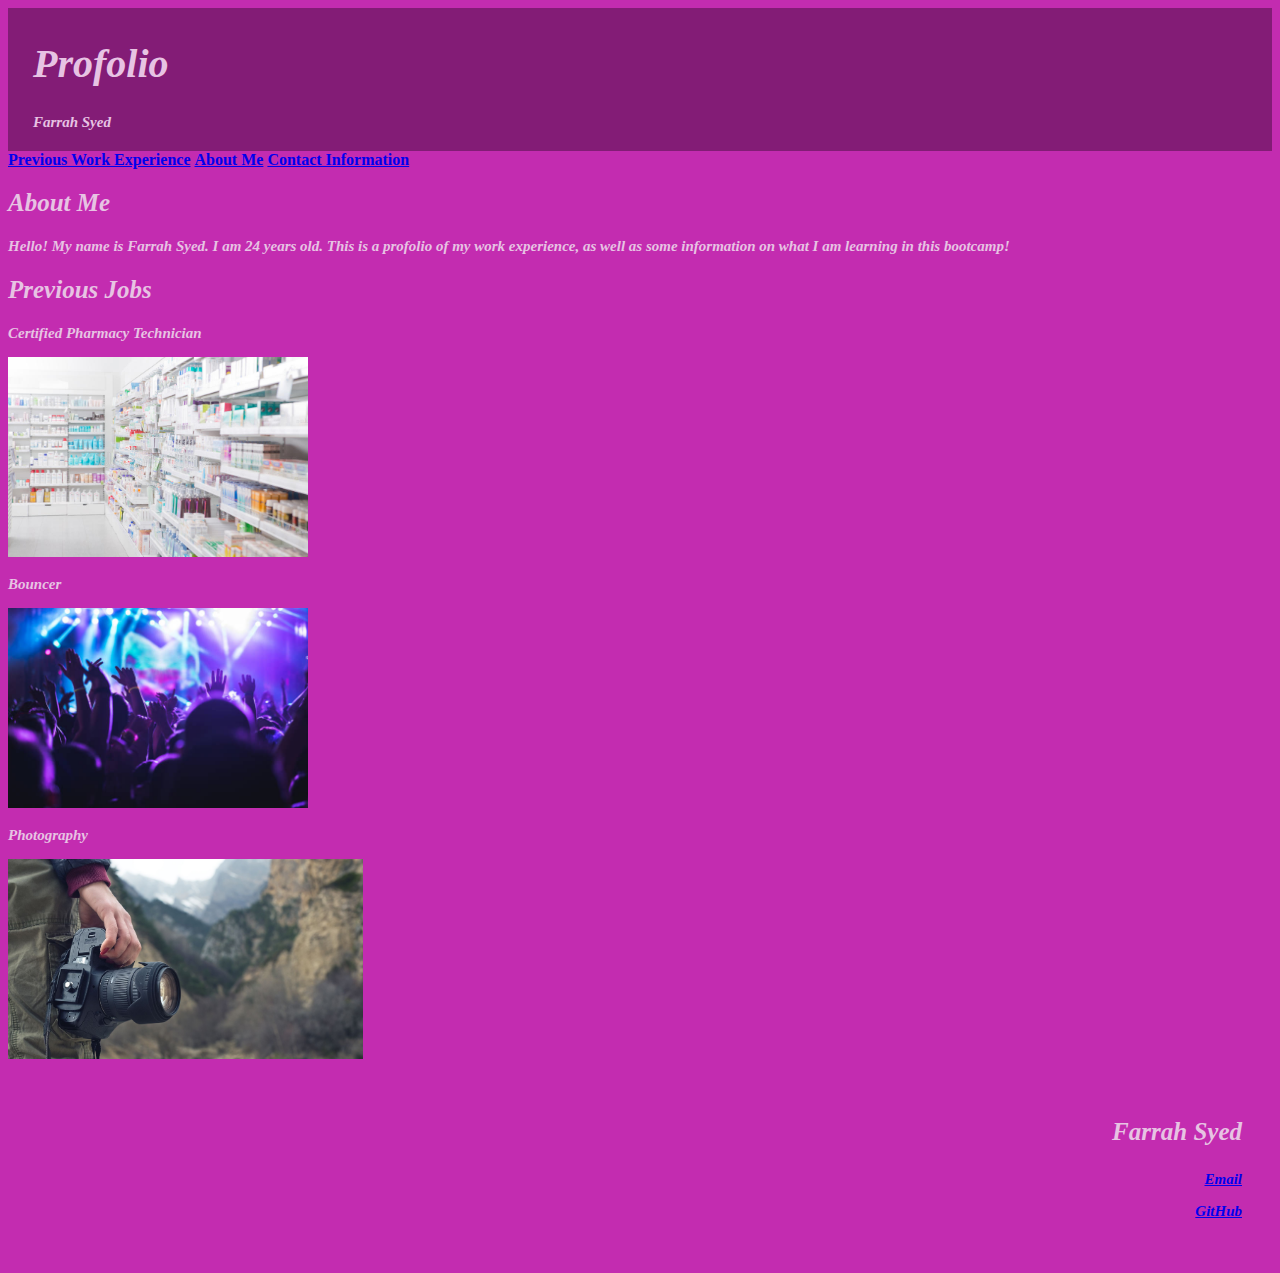
==== index.html @ fc3d8823 "Initial commit" ====
<!DOCTYPE html>
<html lang="en-us">

<head>
    <meta charset="UTF-8">
    <link rel="stylesheet" href="./assets/style.css">
    <title>Fai's Profolio</title>
</head>

<header>
  <h1>Profolio</h1>
  <p>Farrah Syed</p>
</header>

<li><a href="#PWE">Previous Work Experience</a></li>
<li><a href="#ABM">About Me</a></li>
<li><a href="#CFS">Contact Information</a></li>

<body>

  <div id="ABM">
    <h2>About Me</h2>
    <p id="aboutme">Hello! My name is Farrah Syed. I am 24 years old. This is a profolio of my work experience, as well as some information on what I am learning in this bootcamp!</p>
  </div> 


  <div id="PWE">
    <h2>Previous Jobs</h2>
    <p id="one">Certified Pharmacy Technician</p>
    <img src="pharmacy.jpg" alt="Random Pharmacy">
    <p id="two">Bouncer</p>
    <img src="nightclub.jpg" alt="Nightclub Scene">
    <p id="three">Photography</p>
    <img src="camera.jpg" alt="Camera Shot">
  </div>


</body>
<footer>
  <div id="CFS">
    <p id="eight">Farrah Syed</p>
    <p id="nine"><a href=mailto:farrahsyed97@gmail.com>Email</a></p>
    <p id="nine"><a href="https://github.com/fairiberry?tab=repositories">GitHub</a></p></div>
</footer>
</html>
---- assets/style.css ----
html {
    scroll-behavior: smooth;
}

body {
    background-color: #c32cb0;
}

header {
    padding: 5px;
    text-align:left;
    background-color: #831c76;
    color: #e7c3e3;
    font-size: 20px;
    text-indent: 20px;
    font-style: italic;
}

img {
    width: auto;
    height: 200px;
}

h2 {
    color: #e7c3e3;
    font-size: 25px;
    font-style: italic;
    font-weight: bolder;
}

#one, #two, #three, #four, #five, #six, #seven, p {
    color: #e7c3e3;
    font-size: 15px;
    font-style: italic;
    font-weight: bolder;
}

footer {
    padding: 30px;
    text-align: right;
    font-style: italic;
}

#eight {
    font-size: 25px;
}

#nine {
    font-size: 15px;
}

li {
    display: inline;
    font-weight: bold;
    font-size: 50;

  }
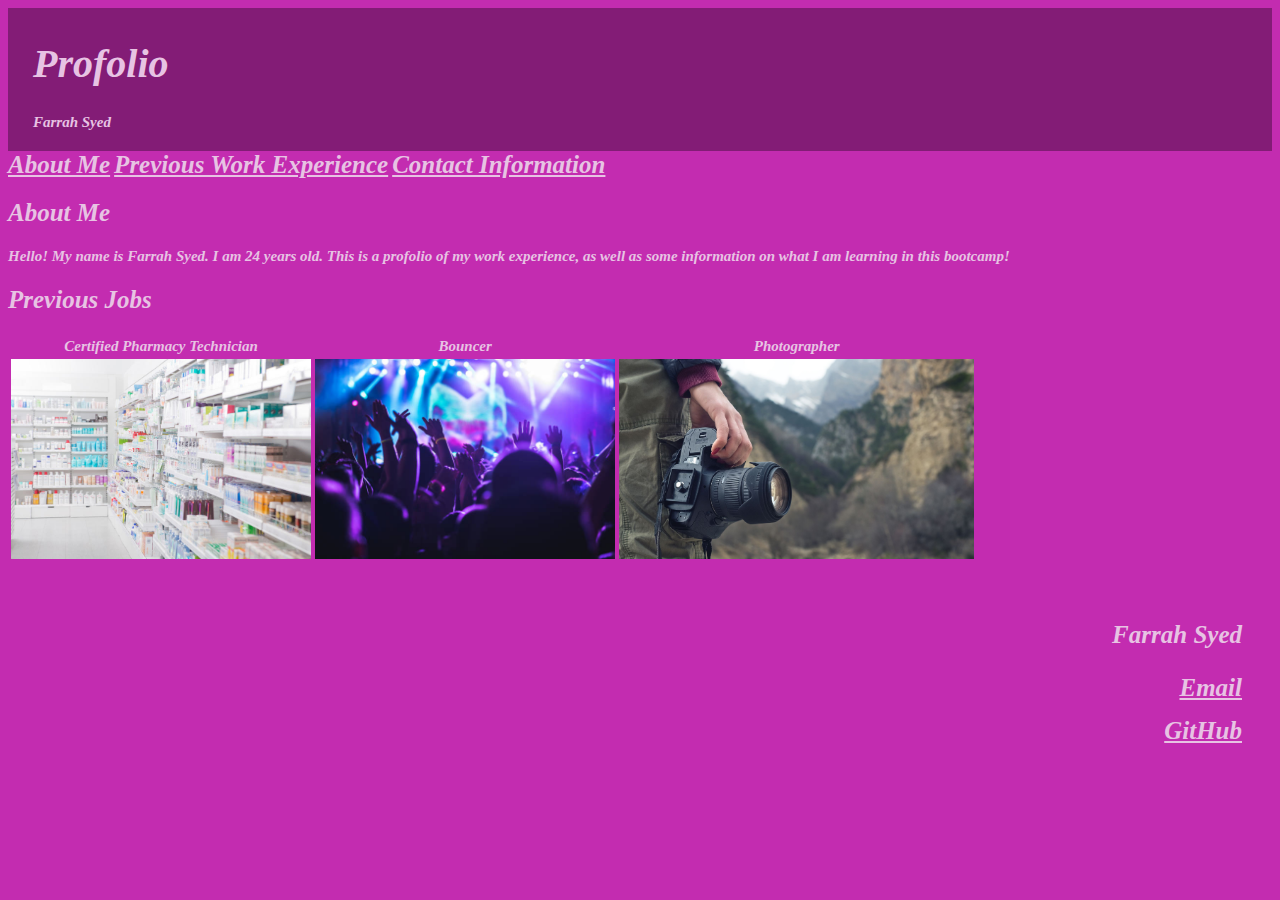
==== commit 14dfb2d5: "edit 1" ====
--- a/index.html
+++ b/index.html
@@ -12,8 +12,8 @@
   <p>Farrah Syed</p>
 </header>
 
+<li><a href="#ABM">About Me</a></li>
 <li><a href="#PWE">Previous Work Experience</a></li>
-<li><a href="#ABM">About Me</a></li>
 <li><a href="#CFS">Contact Information</a></li>
 
 <body>
@@ -26,12 +26,18 @@
 
   <div id="PWE">
     <h2>Previous Jobs</h2>
-    <p id="one">Certified Pharmacy Technician</p>
-    <img src="pharmacy.jpg" alt="Random Pharmacy">
-    <p id="two">Bouncer</p>
-    <img src="nightclub.jpg" alt="Nightclub Scene">
-    <p id="three">Photography</p>
-    <img src="camera.jpg" alt="Camera Shot">
+    <table>
+      <tr>
+        <th>Certified Pharmacy Technician</th>
+        <th>Bouncer</th>
+        <th>Photographer</th>
+      </tr>
+      <tr>
+        <td><img src="pharmacy.jpg" alt="Random Pharmacy"></td>
+        <td><img src="nightclub.jpg" alt="Nightclub Scene"></td>
+        <td><img src="camera.jpg" alt="Camera Shot"></td>
+      </tr>
+    </table>
   </div>
 
 
--- a/assets/style.css
+++ b/assets/style.css
@@ -21,14 +21,14 @@
     height: 200px;
 }
 
-h2 {
+h2, a {
     color: #e7c3e3;
     font-size: 25px;
     font-style: italic;
     font-weight: bolder;
 }
 
-#one, #two, #three, #four, #five, #six, #seven, p {
+table, #four, #five, #six, #seven, p {
     color: #e7c3e3;
     font-size: 15px;
     font-style: italic;
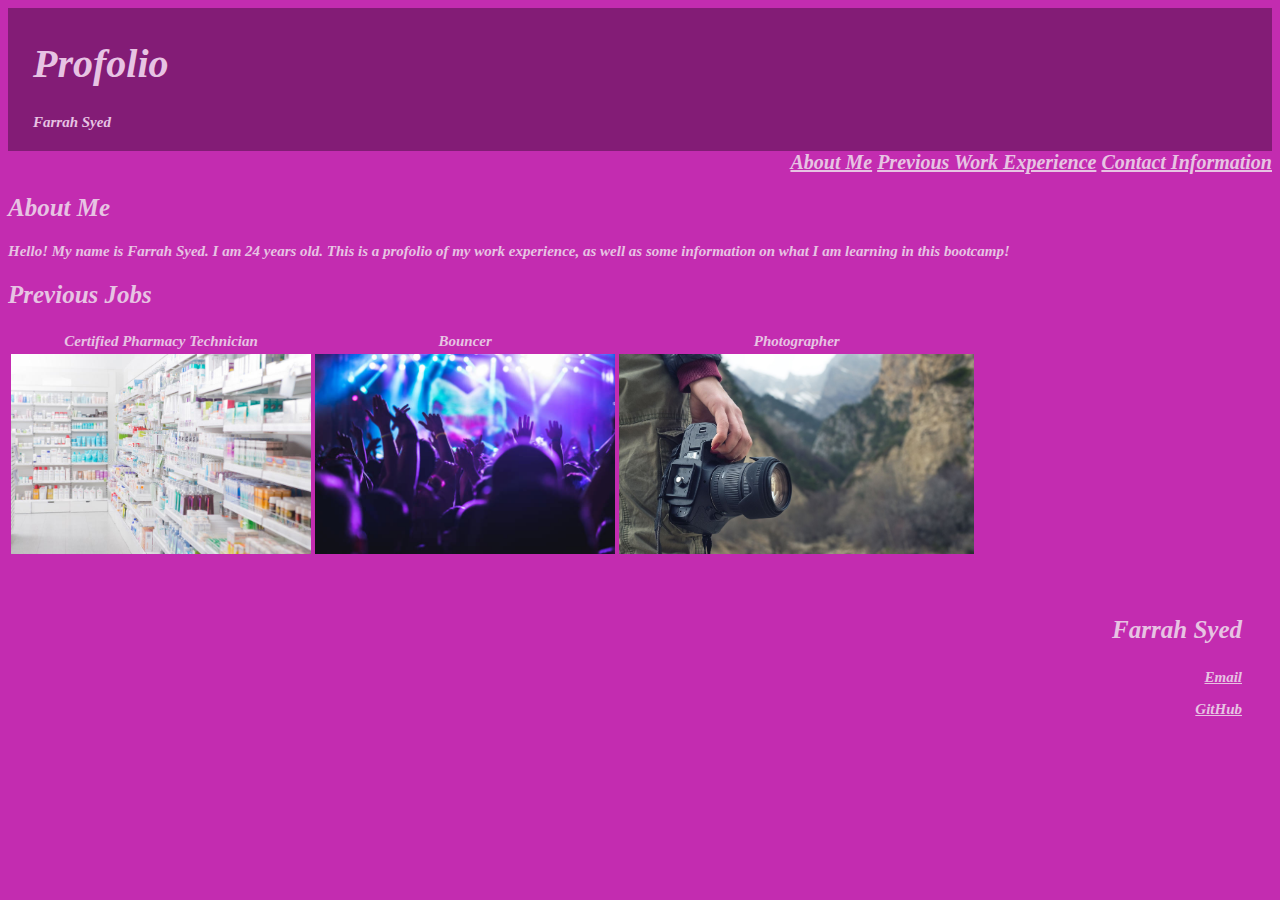
==== commit 049e8ebe: "edit 2" ====
--- a/index.html
+++ b/index.html
@@ -12,9 +12,10 @@
   <p>Farrah Syed</p>
 </header>
 
+<div id="NAVAGATIONBARTYLESTUFF">
 <li><a href="#ABM">About Me</a></li>
 <li><a href="#PWE">Previous Work Experience</a></li>
-<li><a href="#CFS">Contact Information</a></li>
+<li><a href="#CFS">Contact Information</a></li></div>
 
 <body>
 
--- a/assets/style.css
+++ b/assets/style.css
@@ -21,9 +21,20 @@
     height: 200px;
 }
 
-h2, a {
+h2 {
     color: #e7c3e3;
     font-size: 25px;
+    font-style: italic;
+    font-weight: bolder;
+}
+
+#NAVAGATIONBARTYLESTUFF {
+    font-size: 20px;
+    text-align: end;
+}
+
+a {
+    color: #e7c3e3;
     font-style: italic;
     font-weight: bolder;
 }
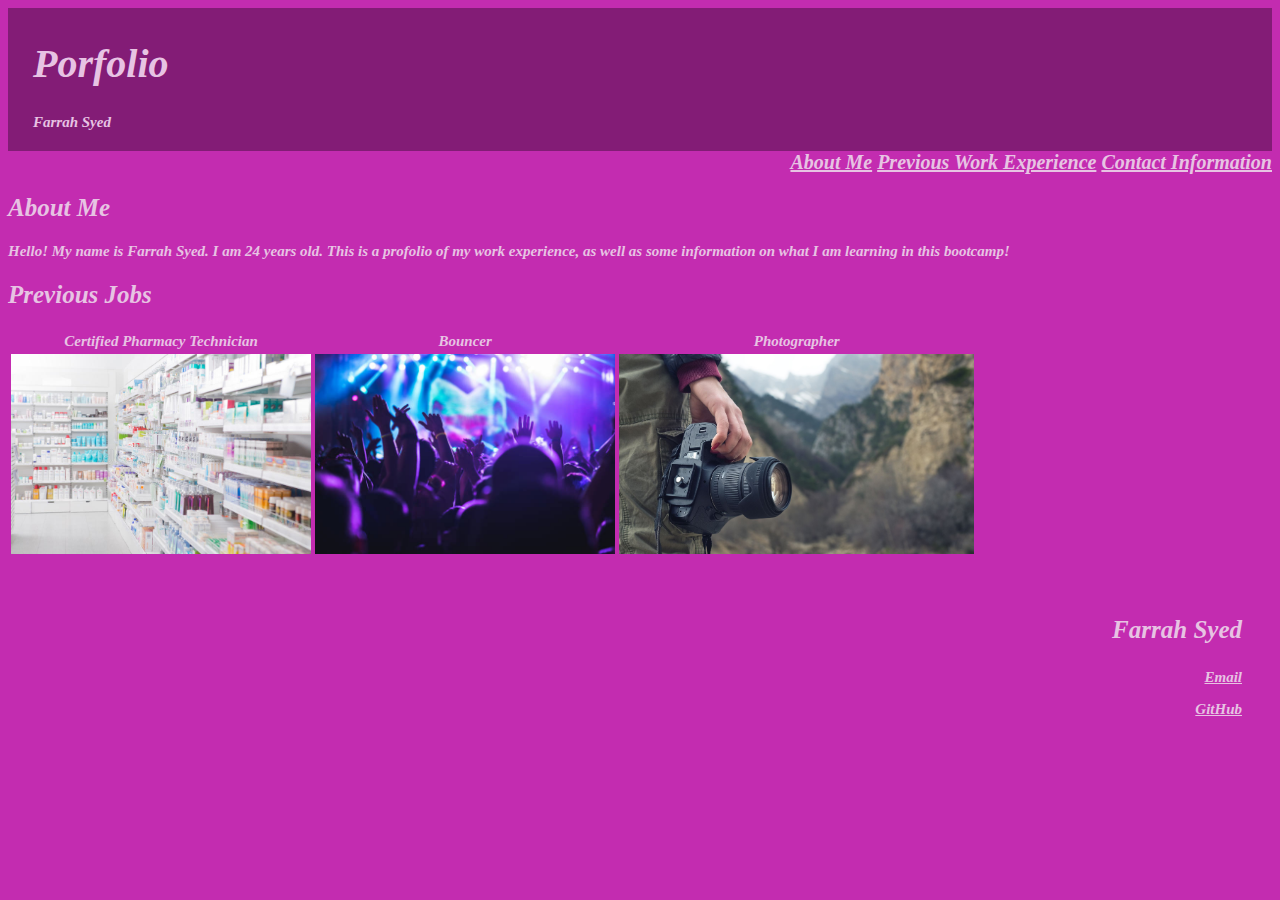
==== commit 8e164e90: "Update index.html" ====
--- a/index.html
+++ b/index.html
@@ -8,7 +8,7 @@
 </head>
 
 <header>
-  <h1>Profolio</h1>
+  <h1>Porfolio</h1>
   <p>Farrah Syed</p>
 </header>
 
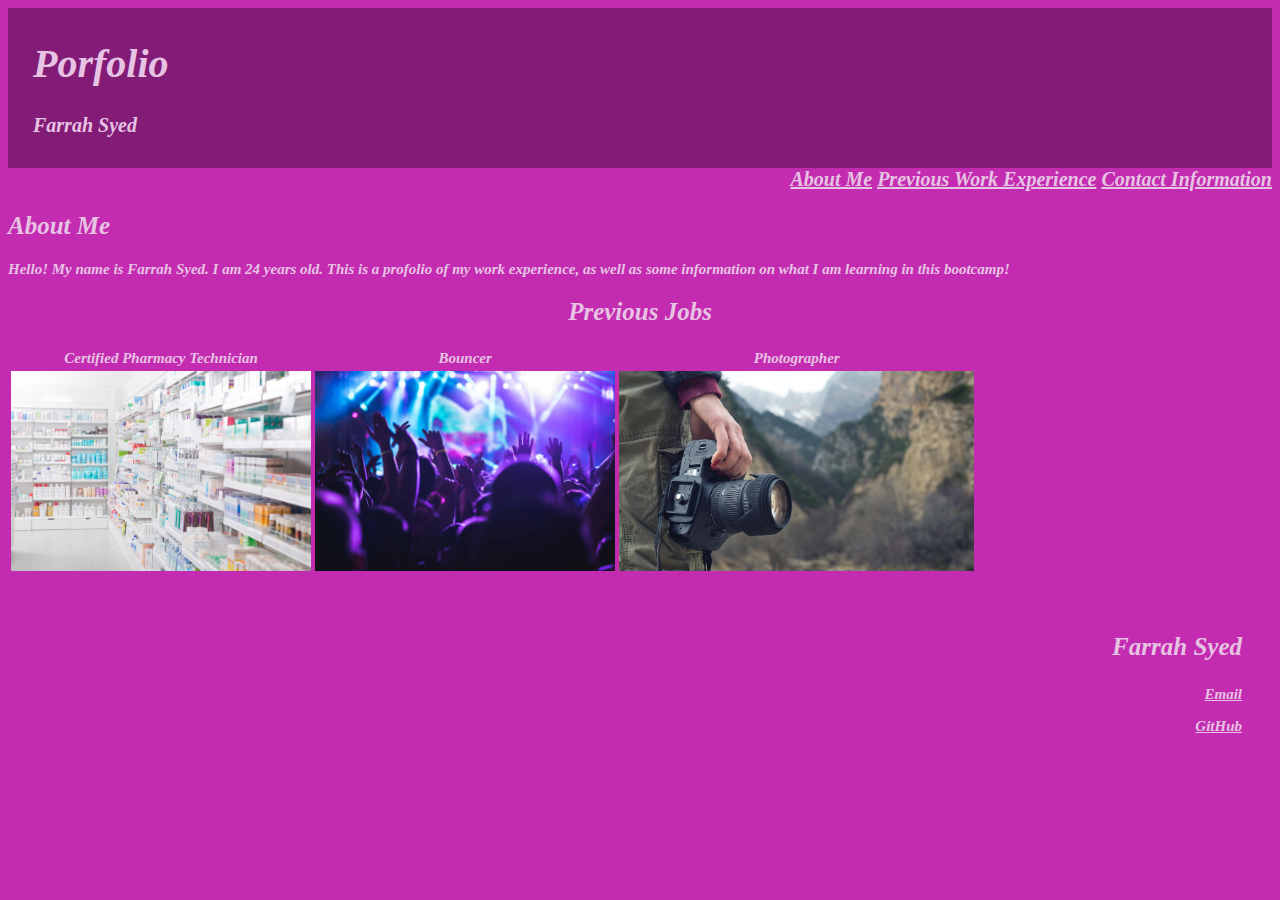
==== commit 7e02c284: "edit 5" ====
--- a/index.html
+++ b/index.html
@@ -9,7 +9,7 @@
 
 <header>
   <h1>Porfolio</h1>
-  <p>Farrah Syed</p>
+  <h4>Farrah Syed</h4>
 </header>
 
 <div id="NAVAGATIONBARTYLESTUFF">
--- a/assets/style.css
+++ b/assets/style.css
@@ -33,6 +33,10 @@
     text-align: end;
 }
 
+#PWE {
+    text-align: center;
+}
+
 a {
     color: #e7c3e3;
     font-style: italic;
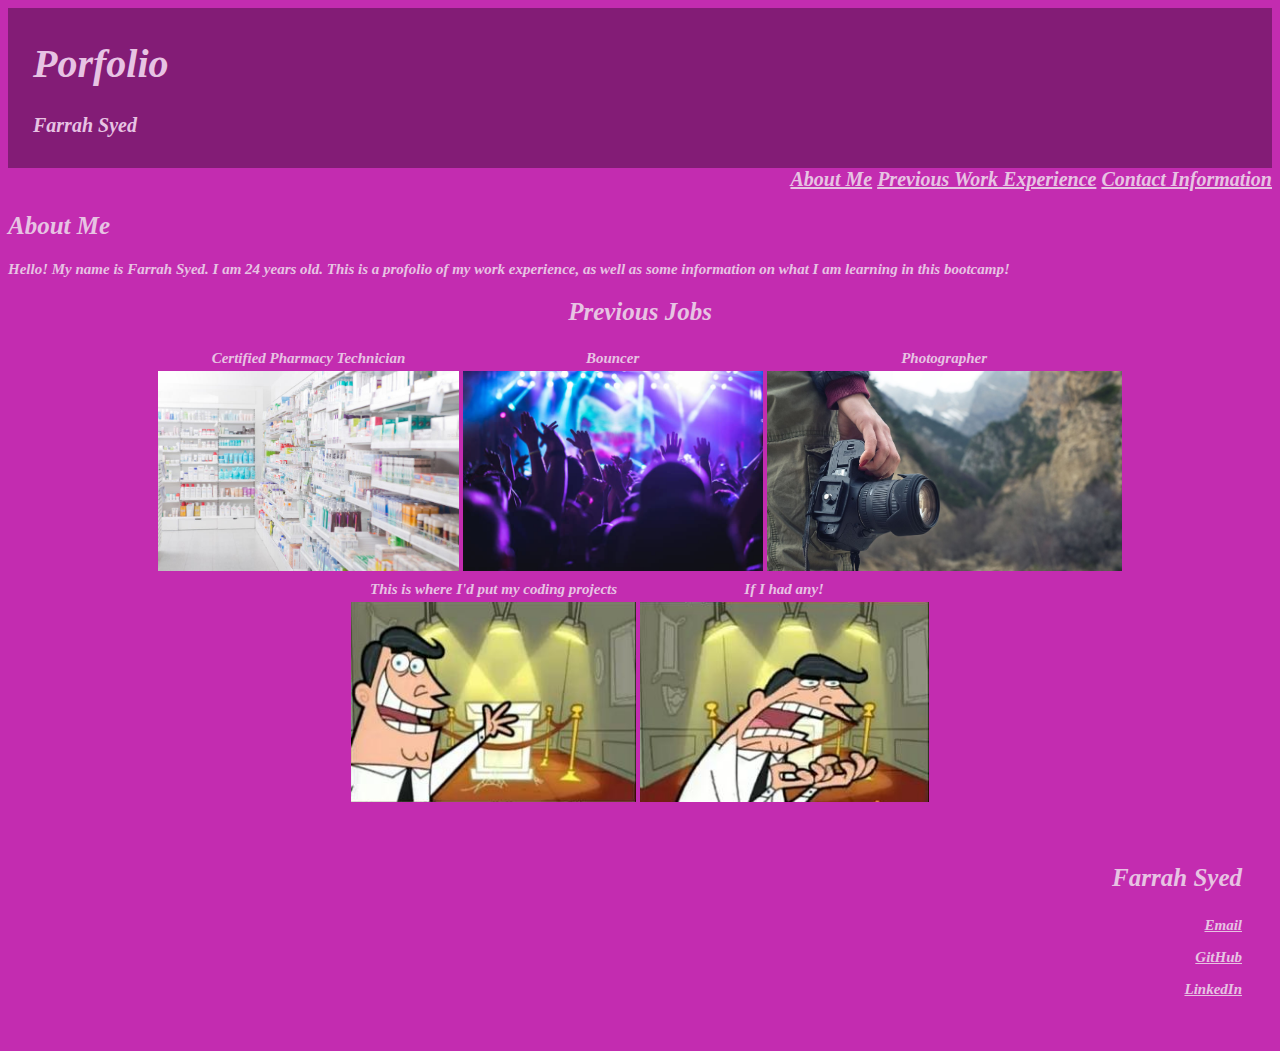
==== commit ca405cf6: "update" ====
--- a/index.html
+++ b/index.html
@@ -27,16 +27,26 @@
 
   <div id="PWE">
     <h2>Previous Jobs</h2>
-    <table>
+    <table class="center">
       <tr>
         <th>Certified Pharmacy Technician</th>
         <th>Bouncer</th>
         <th>Photographer</th>
       </tr>
       <tr>
-        <td><img src="pharmacy.jpg" alt="Random Pharmacy"></td>
-        <td><img src="nightclub.jpg" alt="Nightclub Scene"></td>
-        <td><img src="camera.jpg" alt="Camera Shot"></td>
+        <td><img src="pharmacy.jpg" title="I went from being a Pharmacy Cashier to Pharmacy Operations Manager over my 6 year span as a pharmacy technician at Walgreens. I started in Omaha, Nebraska, transferred to a location in NYC, then ended at a location in Lawrenceville, GA." alt="Random Pharmacy"></td>
+        <td><img src="nightclub.jpg" title="For almost a year I worked as a bouncer at Rhythmz Lounge in Omaha, Nebraska." alt="Nightclub Scene"></td>
+        <td><img src="camera.jpg" title="I worked as a photographer for Lifetouch at a JCPenney location in Omaha, Nebraska for one summer." alt="Camera Shot"></td>
+      </tr>
+    </table>
+    <table class="center">
+      <tr>
+        <th>This is where I'd put my coding projects</th>
+        <th>If I had any!</th>
+      </tr>
+      <tr>
+        <td><img src="trophy-1.png"></td>
+        <td><img src="trophy-2.png"></td>
       </tr>
     </table>
   </div>
@@ -48,6 +58,7 @@
     <p id="eight">Farrah Syed</p>
     <p id="nine"><a href=mailto:farrahsyed97@gmail.com>Email</a></p>
     <p id="nine"><a href="https://github.com/fairiberry?tab=repositories">GitHub</a></p></div>
+    <p id="nine"><a href="www.linkedin.com/in/fairiberry">LinkedIn</a></p>
 </footer>
 </html>
 
--- a/assets/style.css
+++ b/assets/style.css
@@ -69,4 +69,9 @@
     font-weight: bold;
     font-size: 50;
 
-  }+}
+
+.center {
+    margin-left: auto;
+    margin-right: auto;
+}